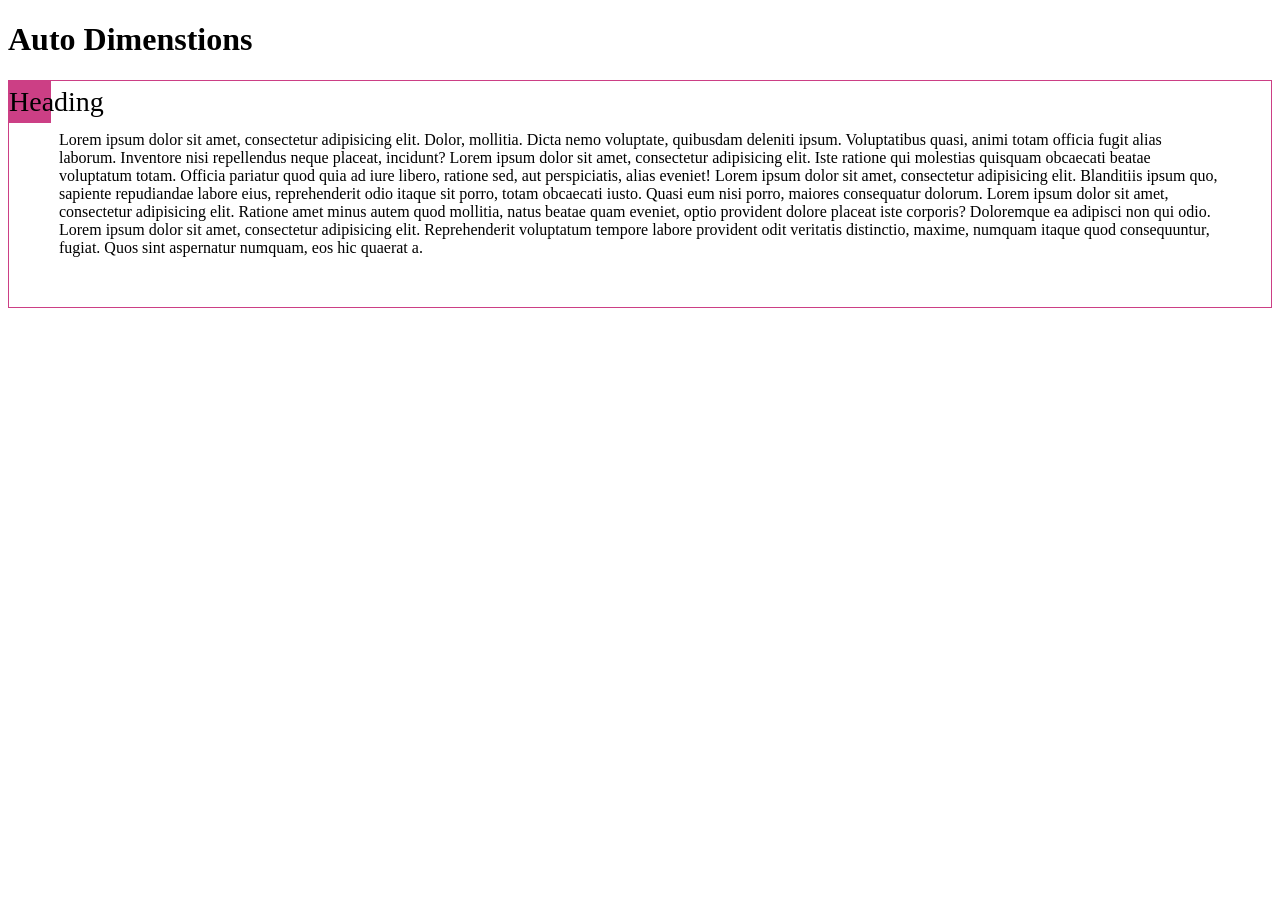
==== index.html @ a3c4f147 "Auto" ====
<!DOCTYPE html>
<html lang="en" dir="ltr">
  <head>
    <meta charset="utf-8">
    <title>Display Example</title>
    <link rel="stylesheet" href="style04.css">
  </head>
  <body>
    <h1 test="value">Auto Dimenstions</h1>
    <div class="box">
      <span class="box-title">Heading</span>
      Lorem ipsum dolor sit amet, consectetur adipisicing elit. Dolor, mollitia. Dicta nemo voluptate, quibusdam deleniti ipsum. Voluptatibus quasi, animi totam officia fugit alias laborum. Inventore nisi repellendus neque placeat, incidunt?
      Lorem ipsum dolor sit amet, consectetur adipisicing elit. Iste ratione qui molestias quisquam obcaecati beatae voluptatum totam. Officia pariatur quod quia ad iure libero, ratione sed, aut perspiciatis, alias eveniet!
      Lorem ipsum dolor sit amet, consectetur adipisicing elit. Blanditiis ipsum quo, sapiente repudiandae labore eius, reprehenderit odio itaque sit porro, totam obcaecati iusto. Quasi eum nisi porro, maiores consequatur dolorum.
      Lorem ipsum dolor sit amet, consectetur adipisicing elit. Ratione amet minus autem quod mollitia, natus beatae quam eveniet, optio provident dolore placeat iste corporis? Doloremque ea adipisci non qui odio.
      Lorem ipsum dolor sit amet, consectetur adipisicing elit. Reprehenderit voluptatum tempore labore provident odit veritatis distinctio, maxime, numquam itaque quod consequuntur, fugiat. Quos sint aspernatur numquam, eos hic quaerat a.
    </div>
  </body>
</html>
---- style04.css ----
.box {
  position: relative;
  padding: 50px;
  border: 1px solid #CC3F85;
}

.box-title {
  width: 1.5em;
  height: 1.5em;
  margin: 0;
  font-size: 1.75em;
  color: #000;
  background: #CC3F85;
  position: absolute;
  top: 0;
  left: 0;
  line-height: 1.5em;
  text-align: center;
}

@media screen and (max-width: 600px) {
  .box-title {
    top: auto;
    left: auto;
    bottom: 0;
    right: 0;
    background: #66d9ef; 
  }
}
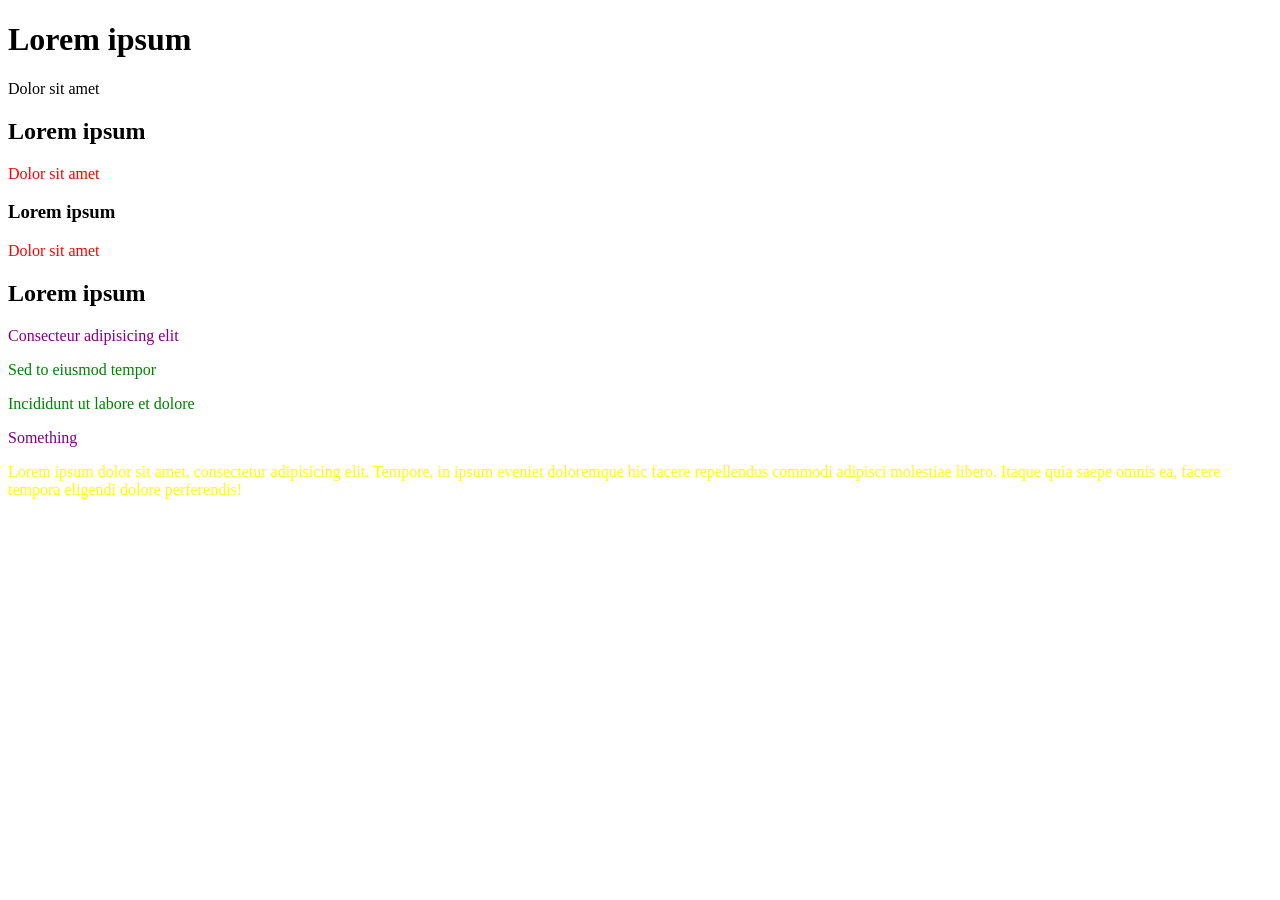
==== commit 45d914fa: "General Sibling" ====
--- a/index.html
+++ b/index.html
@@ -1,19 +1,32 @@
 <!DOCTYPE html>
 <html lang="en" dir="ltr">
-  <head>
-    <meta charset="utf-8">
-    <title>Display Example</title>
-    <link rel="stylesheet" href="style04.css">
-  </head>
-  <body>
-    <h1 test="value">Auto Dimenstions</h1>
-    <div class="box">
-      <span class="box-title">Heading</span>
-      Lorem ipsum dolor sit amet, consectetur adipisicing elit. Dolor, mollitia. Dicta nemo voluptate, quibusdam deleniti ipsum. Voluptatibus quasi, animi totam officia fugit alias laborum. Inventore nisi repellendus neque placeat, incidunt?
-      Lorem ipsum dolor sit amet, consectetur adipisicing elit. Iste ratione qui molestias quisquam obcaecati beatae voluptatum totam. Officia pariatur quod quia ad iure libero, ratione sed, aut perspiciatis, alias eveniet!
-      Lorem ipsum dolor sit amet, consectetur adipisicing elit. Blanditiis ipsum quo, sapiente repudiandae labore eius, reprehenderit odio itaque sit porro, totam obcaecati iusto. Quasi eum nisi porro, maiores consequatur dolorum.
-      Lorem ipsum dolor sit amet, consectetur adipisicing elit. Ratione amet minus autem quod mollitia, natus beatae quam eveniet, optio provident dolore placeat iste corporis? Doloremque ea adipisci non qui odio.
-      Lorem ipsum dolor sit amet, consectetur adipisicing elit. Reprehenderit voluptatum tempore labore provident odit veritatis distinctio, maxime, numquam itaque quod consequuntur, fugiat. Quos sint aspernatur numquam, eos hic quaerat a.
-    </div>
-  </body>
+
+<head>
+  <meta charset="utf-8">
+  <title></title>
+  <link rel="stylesheet" href="style.css">
+</head>
+
+<body>
+  <h1>Lorem ipsum</h1>
+  <p>Dolor sit amet</p>
+  <h2>Lorem ipsum</h2>
+  <p>Dolor sit amet</p>
+  <h3>Lorem ipsum</h3>
+  <p>Dolor sit amet</p>
+  <h2>Lorem ipsum</h2>
+  <div>
+    <p>Consecteur adipisicing elit</p>
+    <section>
+      <p>Sed to eiusmod tempor</p>
+      <p>Incididunt ut labore et dolore</p>
+      <div>
+        <p>Something</p>
+      </div>
+    </section>
+  </div>
+  <p>Lorem ipsum dolor sit amet, consectetur adipisicing elit. Tempore, in ipsum eveniet doloremque hic facere repellendus commodi adipisci molestiae libero. Itaque quia saepe omnis ea, facere tempora eligendi dolore perferendis!</p>
+  
+</body>
+
 </html>
--- a/style.css
+++ b/style.css
@@ -0,0 +1,24 @@
+/* General Sibling Selector */
+h2 ~ p {
+  color: red;
+}
+
+/* Descendant Selector */
+/* div p {
+  color: blue;
+} */
+
+/* Grandchild Selector */
+div * p {
+  color: green;
+}
+
+/* Child Selector */
+div > p {
+  color: purple;
+}
+
+/* Adjacent Sibling Selector */
+div + p {
+  color: yellow;
+}
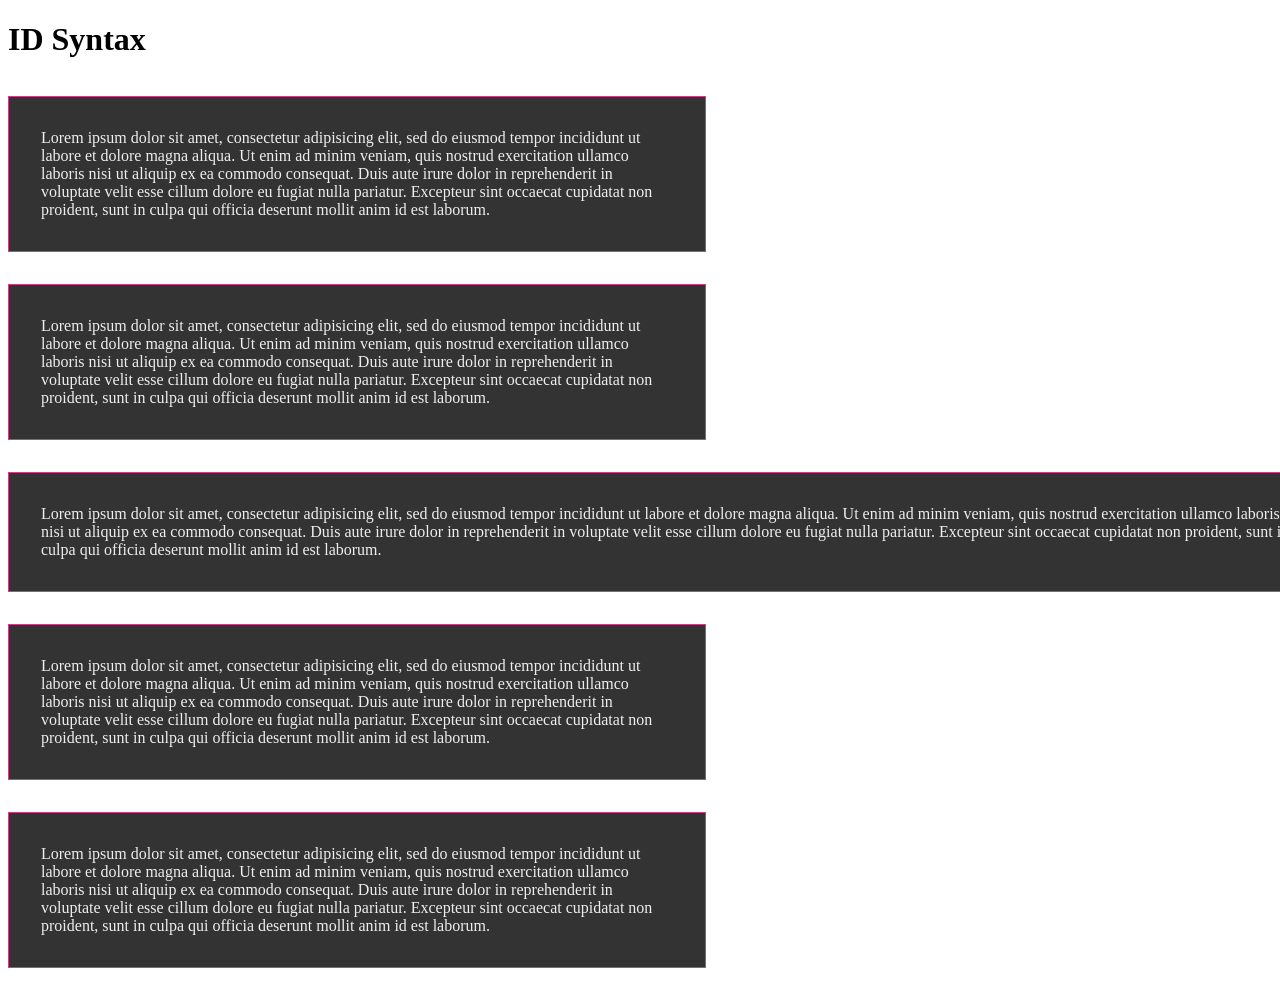
==== commit 54e638c2: "ID" ====
--- a/index.html
+++ b/index.html
@@ -3,30 +3,22 @@
 
 <head>
   <meta charset="utf-8">
-  <title></title>
+  <title>AtoZ CSS</title>
   <link rel="stylesheet" href="style.css">
 </head>
 
 <body>
-  <h1>Lorem ipsum</h1>
-  <p>Dolor sit amet</p>
-  <h2>Lorem ipsum</h2>
-  <p>Dolor sit amet</p>
-  <h3>Lorem ipsum</h3>
-  <p>Dolor sit amet</p>
-  <h2>Lorem ipsum</h2>
-  <div>
-    <p>Consecteur adipisicing elit</p>
-    <section>
-      <p>Sed to eiusmod tempor</p>
-      <p>Incididunt ut labore et dolore</p>
-      <div>
-        <p>Something</p>
-      </div>
-    </section>
-  </div>
-  <p>Lorem ipsum dolor sit amet, consectetur adipisicing elit. Tempore, in ipsum eveniet doloremque hic facere repellendus commodi adipisci molestiae libero. Itaque quia saepe omnis ea, facere tempora eligendi dolore perferendis!</p>
-  
+  <h1>ID Syntax</h1>
+  <div>Lorem ipsum dolor sit amet, consectetur adipisicing elit, sed do eiusmod tempor incididunt ut labore et dolore magna aliqua. Ut enim ad minim veniam, quis nostrud exercitation ullamco laboris nisi ut aliquip ex ea commodo consequat. Duis aute irure
+    dolor in reprehenderit in voluptate velit esse cillum dolore eu fugiat nulla pariatur. Excepteur sint occaecat cupidatat non proident, sunt in culpa qui officia deserunt mollit anim id est laborum.</div>
+  <div>Lorem ipsum dolor sit amet, consectetur adipisicing elit, sed do eiusmod tempor incididunt ut labore et dolore magna aliqua. Ut enim ad minim veniam, quis nostrud exercitation ullamco laboris nisi ut aliquip ex ea commodo consequat. Duis aute irure
+    dolor in reprehenderit in voluptate velit esse cillum dolore eu fugiat nulla pariatur. Excepteur sint occaecat cupidatat non proident, sunt in culpa qui officia deserunt mollit anim id est laborum.</div>
+  <div id="feature-box">Lorem ipsum dolor sit amet, consectetur adipisicing elit, sed do eiusmod tempor incididunt ut labore et dolore magna aliqua. Ut enim ad minim veniam, quis nostrud exercitation ullamco laboris nisi ut aliquip ex ea commodo consequat. Duis aute irure
+    dolor in reprehenderit in voluptate velit esse cillum dolore eu fugiat nulla pariatur. Excepteur sint occaecat cupidatat non proident, sunt in culpa qui officia deserunt mollit anim id est laborum.</div>
+  <div>Lorem ipsum dolor sit amet, consectetur adipisicing elit, sed do eiusmod tempor incididunt ut labore et dolore magna aliqua. Ut enim ad minim veniam, quis nostrud exercitation ullamco laboris nisi ut aliquip ex ea commodo consequat. Duis aute irure
+    dolor in reprehenderit in voluptate velit esse cillum dolore eu fugiat nulla pariatur. Excepteur sint occaecat cupidatat non proident, sunt in culpa qui officia deserunt mollit anim id est laborum.</div>
+  <div>Lorem ipsum dolor sit amet, consectetur adipisicing elit, sed do eiusmod tempor incididunt ut labore et dolore magna aliqua. Ut enim ad minim veniam, quis nostrud exercitation ullamco laboris nisi ut aliquip ex ea commodo consequat. Duis aute irure
+    dolor in reprehenderit in voluptate velit esse cillum dolore eu fugiat nulla pariatur. Excepteur sint occaecat cupidatat non proident, sunt in culpa qui officia deserunt mollit anim id est laborum.</div>
 </body>
 
 </html>
--- a/style.css
+++ b/style.css
@@ -1,24 +1,14 @@
-/* General Sibling Selector */
-h2 ~ p {
-  color: red;
+div {
+  float: left;
+  width: 50%;
+  margin: 1em 0;
+  padding: 2em;
+  
+  color: #eee;
+  background: #333;
+  border: 1px solid #CC3F85;
 }
 
-/* Descendant Selector */
-/* div p {
-  color: blue;
-} */
-
-/* Grandchild Selector */
-div * p {
-  color: green;
-}
-
-/* Child Selector */
-div > p {
-  color: purple;
-}
-
-/* Adjacent Sibling Selector */
-div + p {
-  color: yellow;
+#feature-box {
+  width: 100%;
 }
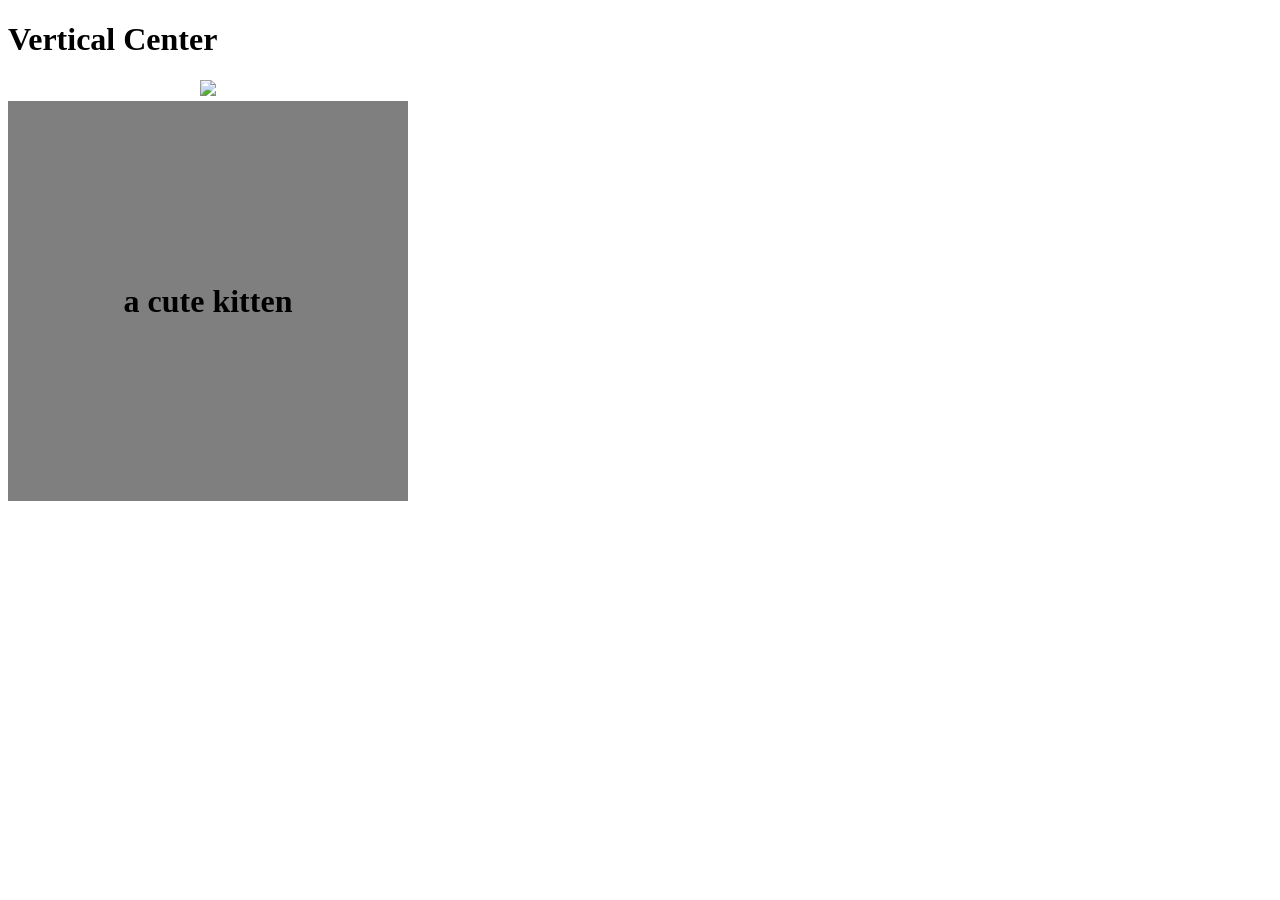
==== commit ff3eedc2: "Line Height" ====
--- a/index.html
+++ b/index.html
@@ -1,24 +1,15 @@
 <!DOCTYPE html>
 <html lang="en" dir="ltr">
-
-<head>
-  <meta charset="utf-8">
-  <title>AtoZ CSS</title>
-  <link rel="stylesheet" href="style.css">
-</head>
-
-<body>
-  <h1>ID Syntax</h1>
-  <div>Lorem ipsum dolor sit amet, consectetur adipisicing elit, sed do eiusmod tempor incididunt ut labore et dolore magna aliqua. Ut enim ad minim veniam, quis nostrud exercitation ullamco laboris nisi ut aliquip ex ea commodo consequat. Duis aute irure
-    dolor in reprehenderit in voluptate velit esse cillum dolore eu fugiat nulla pariatur. Excepteur sint occaecat cupidatat non proident, sunt in culpa qui officia deserunt mollit anim id est laborum.</div>
-  <div>Lorem ipsum dolor sit amet, consectetur adipisicing elit, sed do eiusmod tempor incididunt ut labore et dolore magna aliqua. Ut enim ad minim veniam, quis nostrud exercitation ullamco laboris nisi ut aliquip ex ea commodo consequat. Duis aute irure
-    dolor in reprehenderit in voluptate velit esse cillum dolore eu fugiat nulla pariatur. Excepteur sint occaecat cupidatat non proident, sunt in culpa qui officia deserunt mollit anim id est laborum.</div>
-  <div id="feature-box">Lorem ipsum dolor sit amet, consectetur adipisicing elit, sed do eiusmod tempor incididunt ut labore et dolore magna aliqua. Ut enim ad minim veniam, quis nostrud exercitation ullamco laboris nisi ut aliquip ex ea commodo consequat. Duis aute irure
-    dolor in reprehenderit in voluptate velit esse cillum dolore eu fugiat nulla pariatur. Excepteur sint occaecat cupidatat non proident, sunt in culpa qui officia deserunt mollit anim id est laborum.</div>
-  <div>Lorem ipsum dolor sit amet, consectetur adipisicing elit, sed do eiusmod tempor incididunt ut labore et dolore magna aliqua. Ut enim ad minim veniam, quis nostrud exercitation ullamco laboris nisi ut aliquip ex ea commodo consequat. Duis aute irure
-    dolor in reprehenderit in voluptate velit esse cillum dolore eu fugiat nulla pariatur. Excepteur sint occaecat cupidatat non proident, sunt in culpa qui officia deserunt mollit anim id est laborum.</div>
-  <div>Lorem ipsum dolor sit amet, consectetur adipisicing elit, sed do eiusmod tempor incididunt ut labore et dolore magna aliqua. Ut enim ad minim veniam, quis nostrud exercitation ullamco laboris nisi ut aliquip ex ea commodo consequat. Duis aute irure
-    dolor in reprehenderit in voluptate velit esse cillum dolore eu fugiat nulla pariatur. Excepteur sint occaecat cupidatat non proident, sunt in culpa qui officia deserunt mollit anim id est laborum.</div>
-</body>
-
+  <head>
+    <meta charset="utf-8">
+    <title>AtoZ CSS</title>
+    <link rel="stylesheet" href="style.css">
+  </head>
+  <body>
+    <h1>Vertical Center</h1>
+    <div class="box">
+      <img src="http://via.placeholder.com/400x400">
+      <h1 class="title">a cute kitten</h1>
+    </div>
+  </body>
 </html>
--- a/style.css
+++ b/style.css
@@ -1,14 +1,14 @@
-div {
-  float: left;
-  width: 50%;
-  margin: 1em 0;
-  padding: 2em;
-  
-  color: #eee;
-  background: #333;
-  border: 1px solid #CC3F85;
+.box {
+  position: relative;
+  width: 400px;
+  height: 400px;
+  text-align: center;
 }
-
-#feature-box {
+.title {
+  position: absolute;
+  top: 0;
+  left: 0;
   width: 100%;
+  line-height: 400px;
+  background: rgba(0, 0, 0, 0.5);
 }
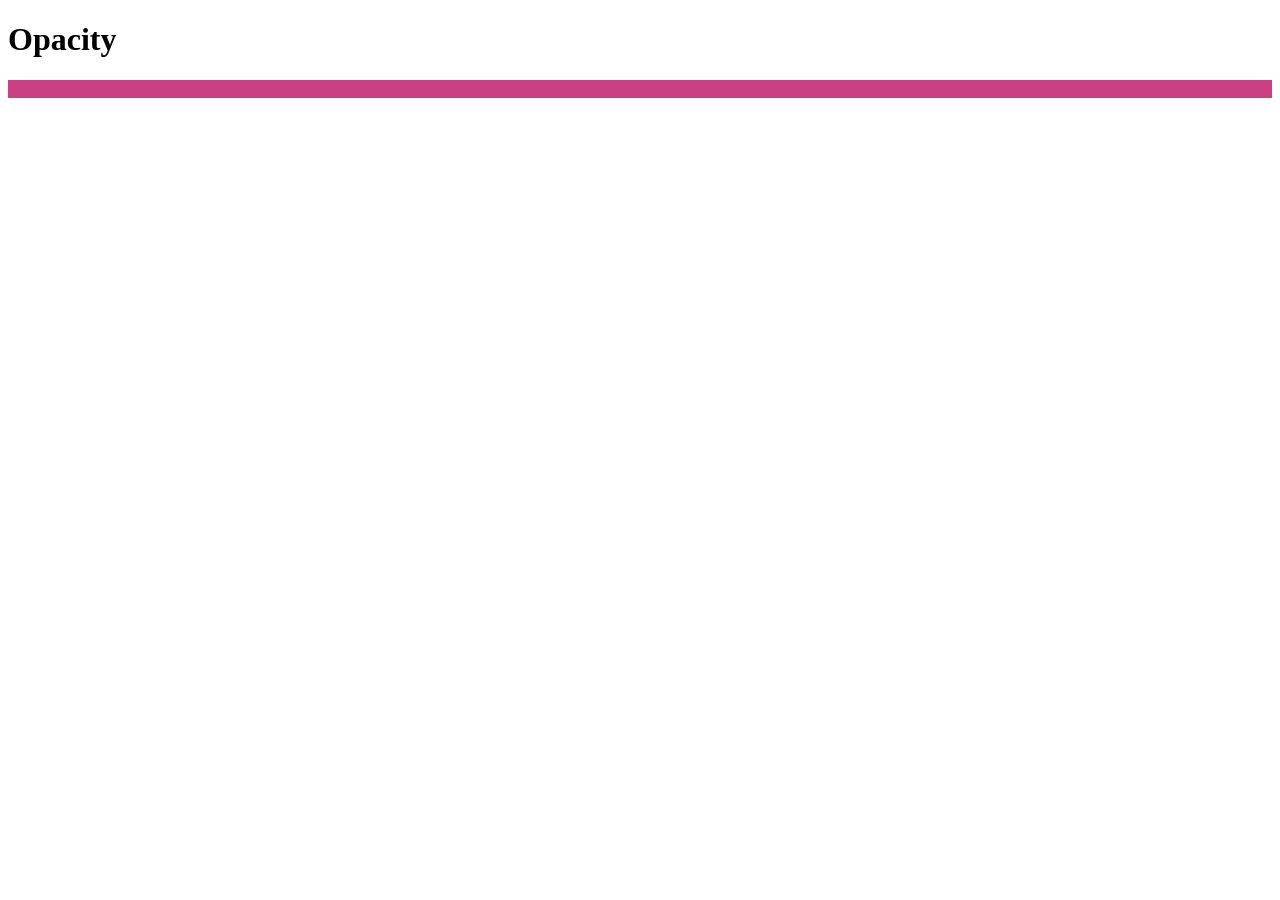
==== commit 8f27beab: "Opacity" ====
--- a/index.html
+++ b/index.html
@@ -1,15 +1,19 @@
 <!DOCTYPE html>
 <html lang="en" dir="ltr">
-  <head>
-    <meta charset="utf-8">
-    <title>AtoZ CSS</title>
-    <link rel="stylesheet" href="style.css">
-  </head>
-  <body>
-    <h1>Vertical Center</h1>
-    <div class="box">
-      <img src="http://via.placeholder.com/400x400">
-      <h1 class="title">a cute kitten</h1>
-    </div>
-  </body>
+
+<head>
+  <meta charset="utf-8">
+  <title>AtoZ CSS</title>
+  <link rel="stylesheet" href="style.css">
+</head>
+
+<body>
+  <h1>Opacity</h1>
+  <div class="box">
+    <a href="#">
+      <img src="http://via.placeholder.com/400x400" alt="">
+    </a>
+  </div>
+</body>
+
 </html>
--- a/style.css
+++ b/style.css
@@ -1,14 +1,9 @@
 .box {
-  position: relative;
-  width: 400px;
-  height: 400px;
-  text-align: center;
+  background: #CC3F85;
 }
-.title {
-  position: absolute;
-  top: 0;
-  left: 0;
-  width: 100%;
-  line-height: 400px;
-  background: rgba(0, 0, 0, 0.5);
+a img {
+  transition: 0.3s;
+}
+a:hover img {
+  opacity: 0.5;
 }
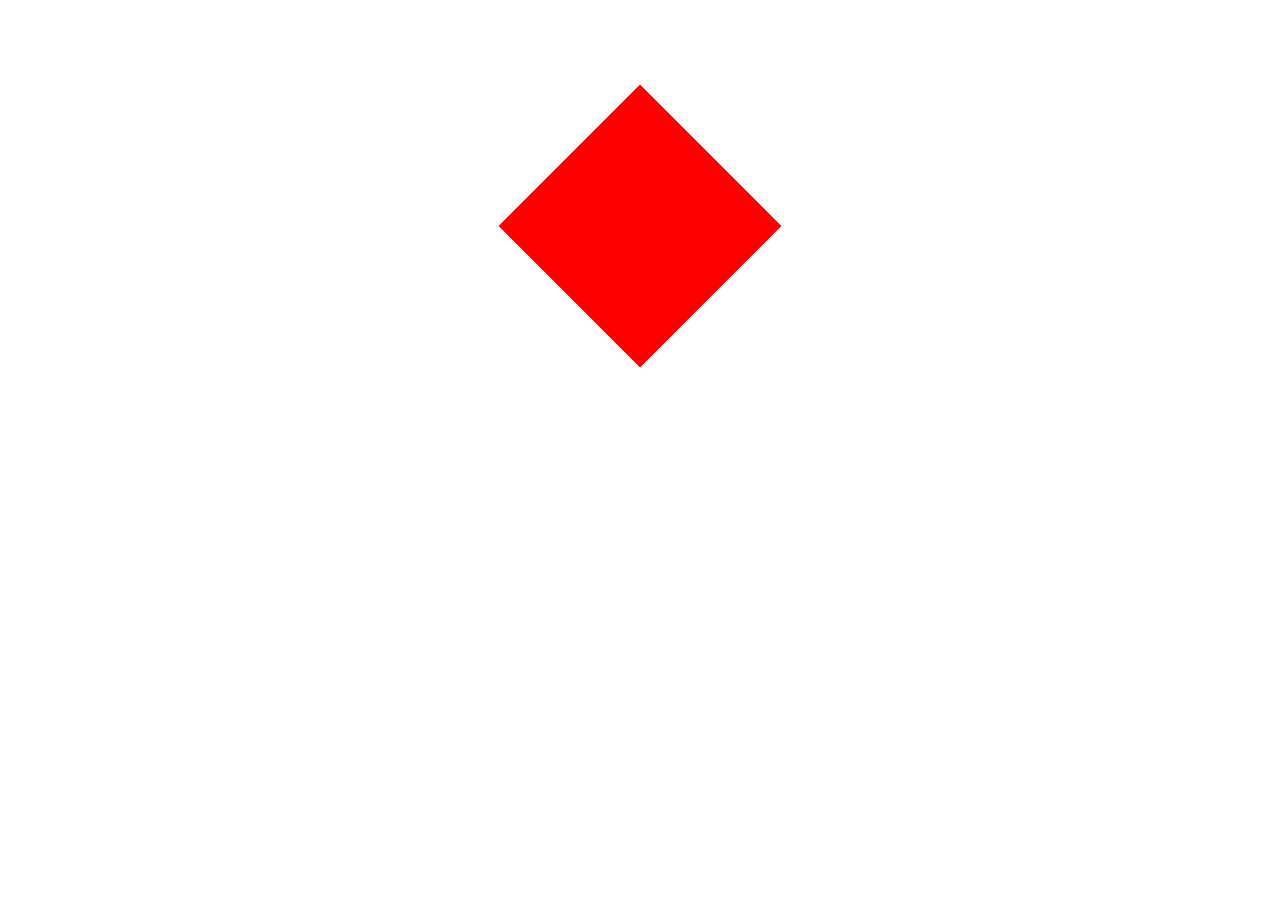
==== commit 2b40b1e3: "rotateY" ====
--- a/index.html
+++ b/index.html
@@ -1,19 +1,11 @@
 <!DOCTYPE html>
 <html lang="en" dir="ltr">
-
-<head>
-  <meta charset="utf-8">
-  <title>AtoZ CSS</title>
-  <link rel="stylesheet" href="style.css">
-</head>
-
-<body>
-  <h1>Opacity</h1>
-  <div class="box">
-    <a href="#">
-      <img src="http://via.placeholder.com/400x400" alt="">
-    </a>
-  </div>
-</body>
-
+  <head>
+    <meta charset="utf-8">
+    <title></title>
+    <link rel="stylesheet" href="style.css">
+  </head>
+  <body>
+    <div class="some-container"></div>
+  </body>
 </html>
--- a/style.css
+++ b/style.css
@@ -1,9 +1,9 @@
-.box {
-  background: #CC3F85;
-}
-a img {
-  transition: 0.3s;
-}
-a:hover img {
-  opacity: 0.5;
+.some-container {
+  width: 200px;
+  height: 200px;
+  background: red;
+  margin: 0 auto;
+  margin-top: 10%;
+  transform-style: preserve-3d;
+  transform: rotate(45deg);
 }
